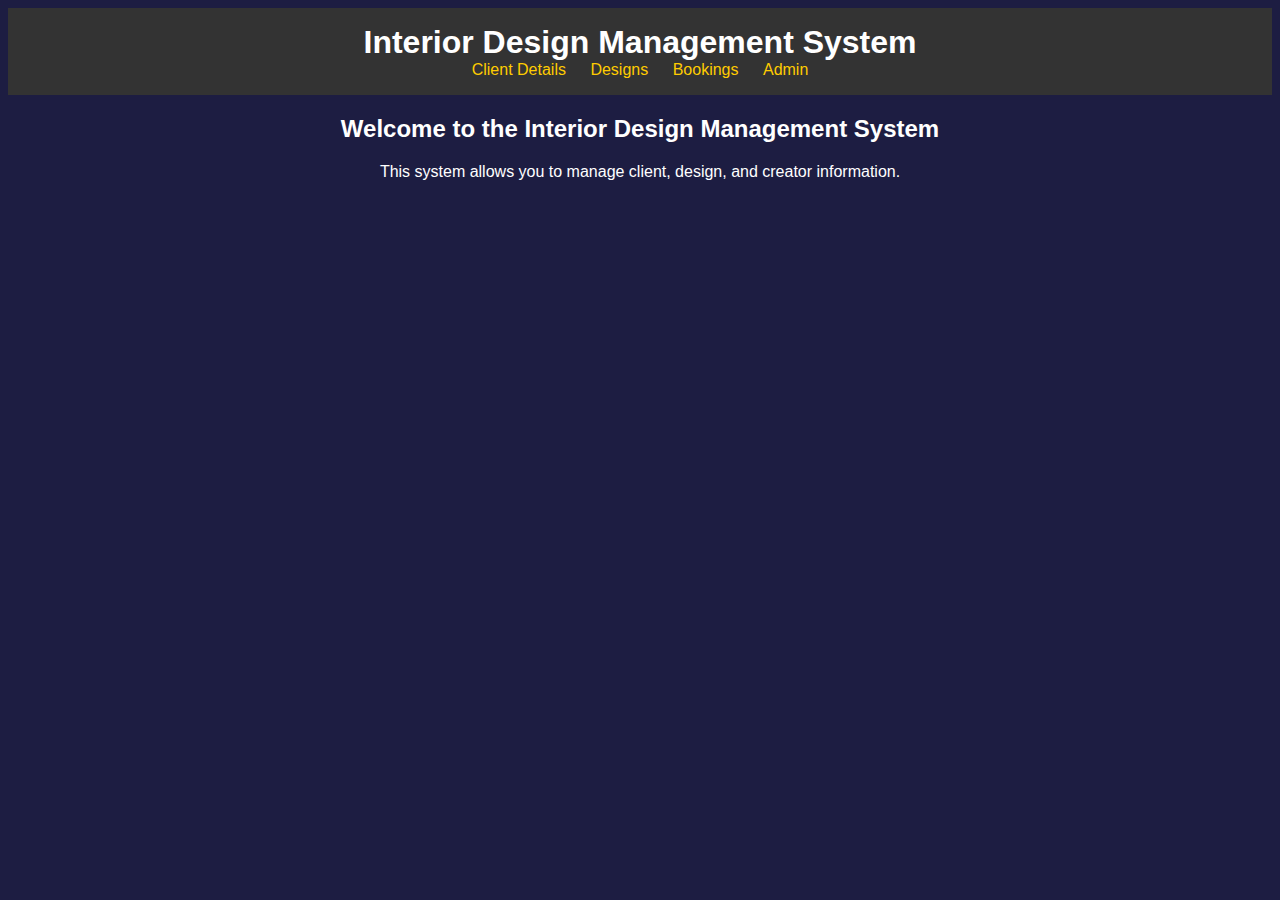
==== index.html @ 97ff8c7e "initial commit" ====
<!DOCTYPE html>
<html lang="en">
<head>
    <meta charset="UTF-8">
    <meta name="viewport" content="width=device-width, initial-scale=1.0">
    <title>Interior Design Management System</title>
    <link rel="stylesheet" href="styles.css">
</head>
<body>
    <header>
        <h1>Interior Design Management System</h1>
        <nav>
            <a href="client.html">Client Details</a>
            <a href="design.html">Designs</a>
            <a href="booking.html">Bookings</a>
            <a href="admin_dashboard.php">Admin</a>
        </nav>
    </header>
    <main>
        <h2>Welcome to the Interior Design Management System</h2>
        <p>This system allows you to manage client, design, and creator information.</p>
    </main>
</body>
</html>
---- styles.css ----
body {
  font-family: Arial, sans-serif;
  background: #1d1d42;
  color: #fff;
  text-align: center;
}

header {
  background-color: #333;
  padding: 1rem;
}

header h1 {
  margin: 0;
}

nav a {
  color: #ffcc00;
  margin: 0 10px;
  text-decoration: none;
}

nav a:hover {
  text-decoration: underline;
}
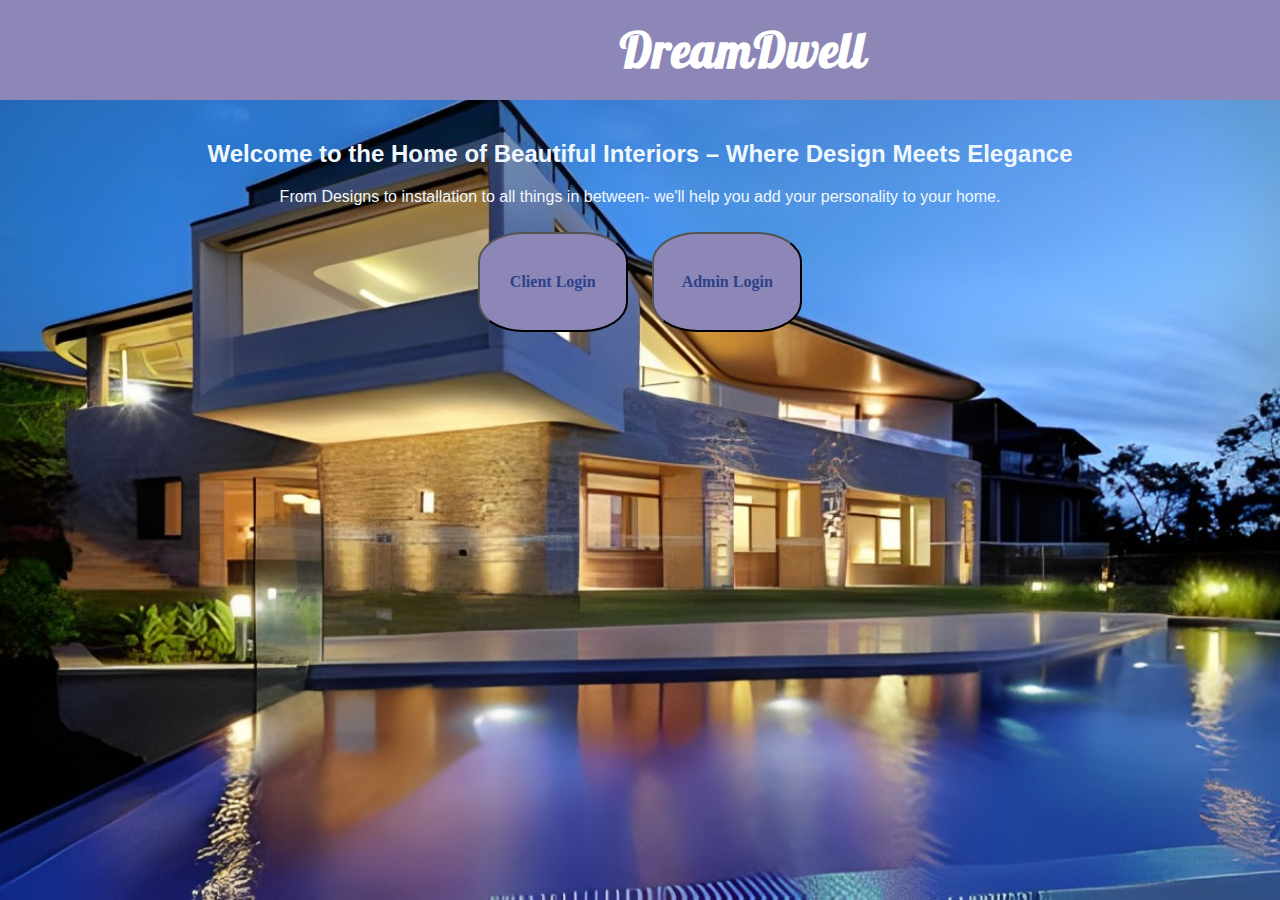
==== commit ba07e51a: "final commit" ====
--- a/index.html
+++ b/index.html
@@ -3,22 +3,115 @@
 <head>
     <meta charset="UTF-8">
     <meta name="viewport" content="width=device-width, initial-scale=1.0">
-    <title>Interior Design Management System</title>
+    <title>DreamDwell</title>
+    <link href="https://fonts.googleapis.com/css2?family=Lobster&display=swap" rel="stylesheet">
+
     <link rel="stylesheet" href="styles.css">
+    <style>
+        /* Add some basic styling for buttons */
+        html,body {
+            height: 100%;               /* Ensure full height */
+    margin: 0;
+    font-family: Arial, sans-serif;
+    text-align: center;
+    background-image: url("uploads/background.jpg"); /* Using a local image */
+    background-repeat: no-repeat;
+    background-size: cover;
+    background-position: center;
+    color: aliceblue;
+}
+
+        header {
+            background-color: #8d87b8;
+            padding: 20px;
+        }
+        header h1 {
+    margin: 0;
+    font-family: 'Lobster', sans-serif; /* Applying the Lobster font */
+    font-size: 3em; /* Adjust the size as needed */
+    color: white;   /* Set the text color */
+    text-align: center;
+    align-items: center;
+    justify-content: center;
+    padding-left: 600px;
+    /* Align the text */
+}
+
+        main {
+            padding: 20px;
+        }
+        button {
+            font-size: 16px;
+            padding: 10px 20px;
+            margin: 10px;
+            cursor: pointer;
+            height: 100px;
+            font-family: 'Dancing Script', cursive;
+
+            width:150px;
+            background-color: #8d87b8;
+            border-radius: 30%;
+            color: rgb(44, 66, 137);
+        }
+        @media (max-width: 768px) {
+            .container {
+                width: 70%;
+                height:40%;
+                padding: 15px;
+            }
+            .user-icon {
+                width: 60px;
+                height: 60px;
+            }
+            h2 {
+                font-size: 20px;
+            }
+            .input-group input {
+                font-size: 13px;
+                padding: 8px;
+            }
+            .submit-button {
+                width: 100%;
+                font-size: 16px;
+            }
+            header h1 {
+               padding-right:500px ;
+            }
+
+
+        }
+
+        @media (max-width: 480px) {
+            .container {
+                width: 95%;
+            }
+            h2 {
+                font-size: 18px;
+            }
+            .input-group input {
+                font-size: 12px;
+                padding: 6px;
+            }
+            .submit-button {
+                width: 100%;
+                font-size: 18px;
+            }
+            header h1 {
+               padding-right:500px ;
+            }
+        }
+    </style>
 </head>
 <body>
     <header>
-        <h1>Interior Design Management System</h1>
-        <nav>
-            <a href="client.html">Client Details</a>
-            <a href="design.html">Designs</a>
-            <a href="booking.html">Bookings</a>
-            <a href="admin_dashboard.php">Admin</a>
-        </nav>
+        <h1>DreamDwell</h1>
     </header>
     <main>
-        <h2>Welcome to the Interior Design Management System</h2>
-        <p>This system allows you to manage client, design, and creator information.</p>
+        <h2>Welcome to the Home of Beautiful Interiors – Where Design Meets Elegance</h2>
+        <p>From Designs to installation to all things in between- we'll help you add your personality to your home.</p>
+        <!-- Buttons for navigation -->
+        <button onclick="location.href='client.html'"><b>Client Login</b></button>
+        <button onclick="location.href='admin_login.php'"><b>Admin Login</b></button>
     </main>
 </body>
 </html>
--- a/styles.css
+++ b/styles.css
@@ -1,25 +1,44 @@
-body {
-  font-family: Arial, sans-serif;
-  background: #1d1d42;
-  color: #fff;
-  text-align: center;
+/* Header styles */
+header {
+  background-color: #333; /* Dark background color for the header */
+  padding: 1rem 2rem; /* Adds more padding on the left and right */
+  display: flex;
+  justify-content: space-between;
+  align-items: center;
 }
 
-header {
-  background-color: #333;
-  padding: 1rem;
-}
-
+/* Styling for the h1 in the header */
 header h1 {
+  color: #fff; /* White text color for the title */
+  font-family: 'Roboto', sans-serif;
+  font-size: 2rem; /* Increase the font size */
+  letter-spacing: 1px;
   margin: 0;
 }
 
+/* Styling for the navigation links */
 nav a {
-  color: #ffcc00;
-  margin: 0 10px;
-  text-decoration: none;
+  color: #ffcc00; /* Yellow color for the links */
+  margin: 0 15px; /* Increased horizontal margin for more space between links */
+  text-decoration: none; /* Removes default underline */
+  font-size: 1rem; /* Sets a consistent font size */
+  font-weight: bold; /* Makes the links bold */
+  transition: color 0.3s, text-decoration 0.3s; /* Smooth transition for hover effects */
 }
 
+/* Hover effect for navigation links */
 nav a:hover {
-  text-decoration: underline;
+  text-decoration: underline; /* Underline links when hovered */
+  color: #f9a825; /* Change color on hover for a brighter yellow */
 }
+
+/* Optional: Make the navigation links more accessible on mobile */
+@media (max-width: 768px) {
+  header {
+    flex-direction: column;
+    text-align: center;
+  }
+  nav a {
+    margin: 10px 0; /* Stacks the links vertically with some margin */
+  }
+}
